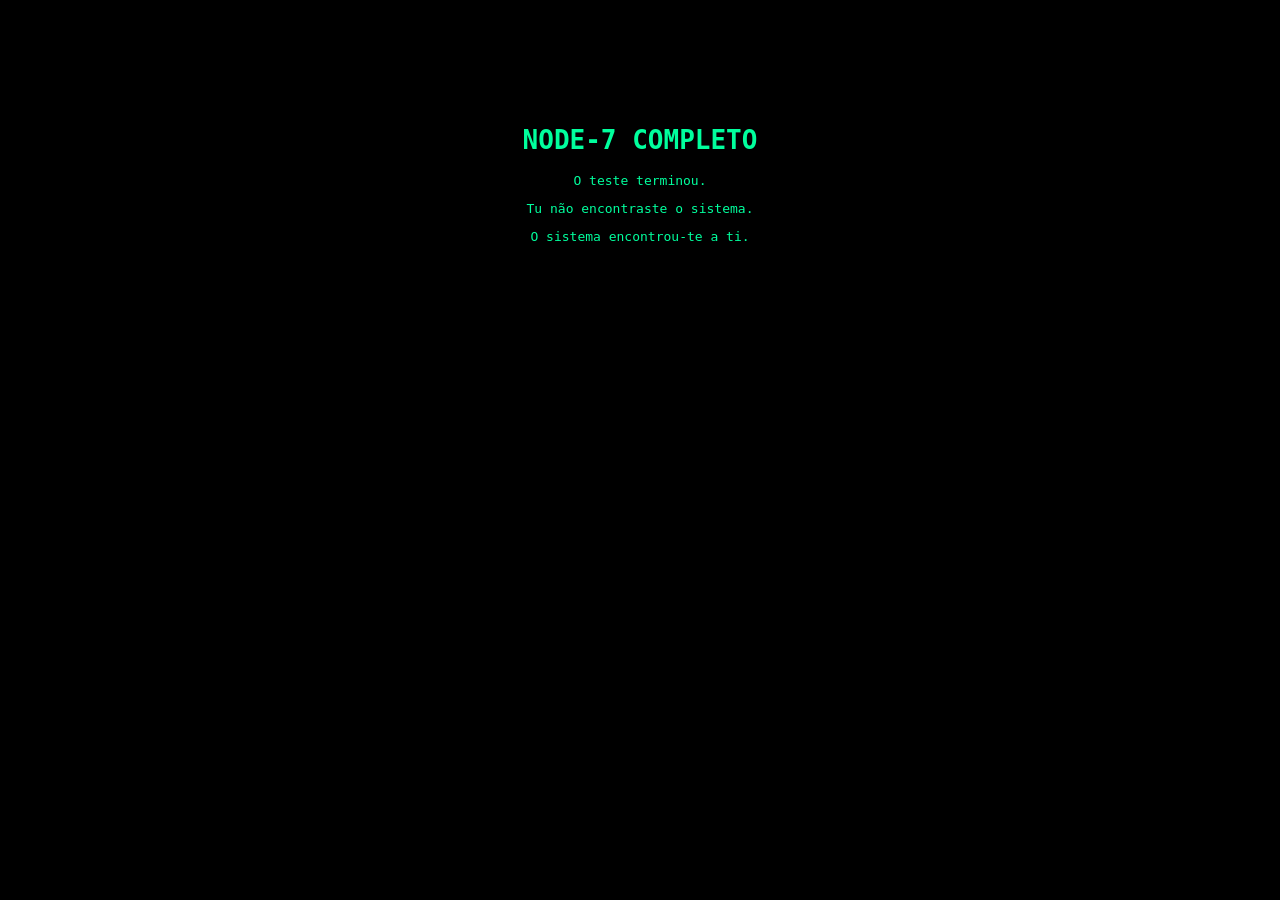
==== final.html @ 9debd93d "Create final.html" ====
<!DOCTYPE html>
<html>
<head>
<meta charset="UTF-8">
<title>FINAL</title>
</head>

<body style="background:black;color:#00ff9d;font-family:monospace;text-align:center;padding-top:100px">

<h1>NODE-7 COMPLETO</h1>

<p>O teste terminou.</p>
<p>Tu não encontraste o sistema.</p>
<p>O sistema encontrou-te a ti.</p>

</body>
</html>
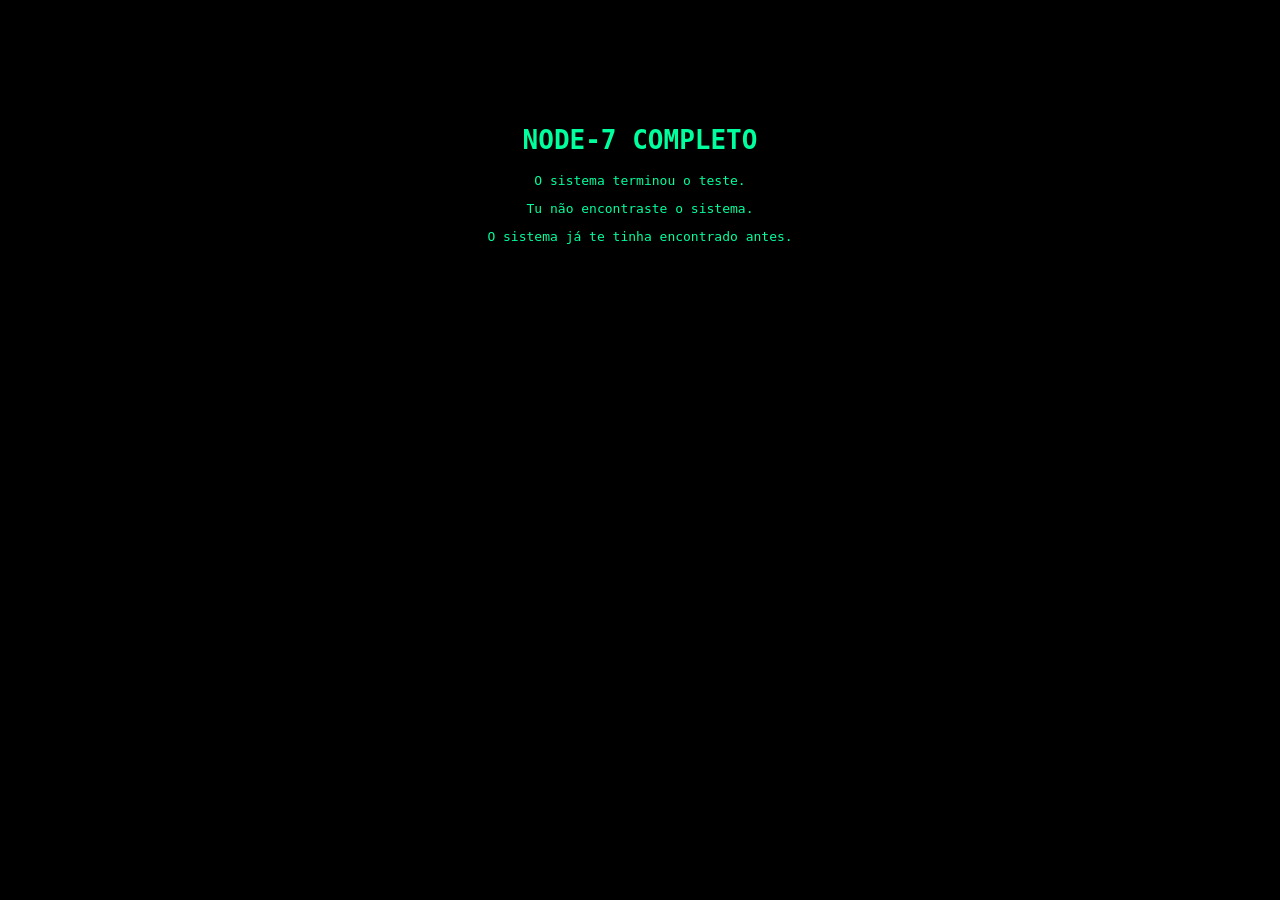
==== commit ffa9df17: "Update final.html" ====
--- a/final.html
+++ b/final.html
@@ -1,5 +1,5 @@
 <!DOCTYPE html>
-<html>
+<html lang="pt">
 <head>
 <meta charset="UTF-8">
 <title>FINAL</title>
@@ -9,9 +9,10 @@
 
 <h1>NODE-7 COMPLETO</h1>
 
-<p>O teste terminou.</p>
+<p>O sistema terminou o teste.</p>
+
 <p>Tu não encontraste o sistema.</p>
-<p>O sistema encontrou-te a ti.</p>
+<p>O sistema já te tinha encontrado antes.</p>
 
 </body>
 </html>
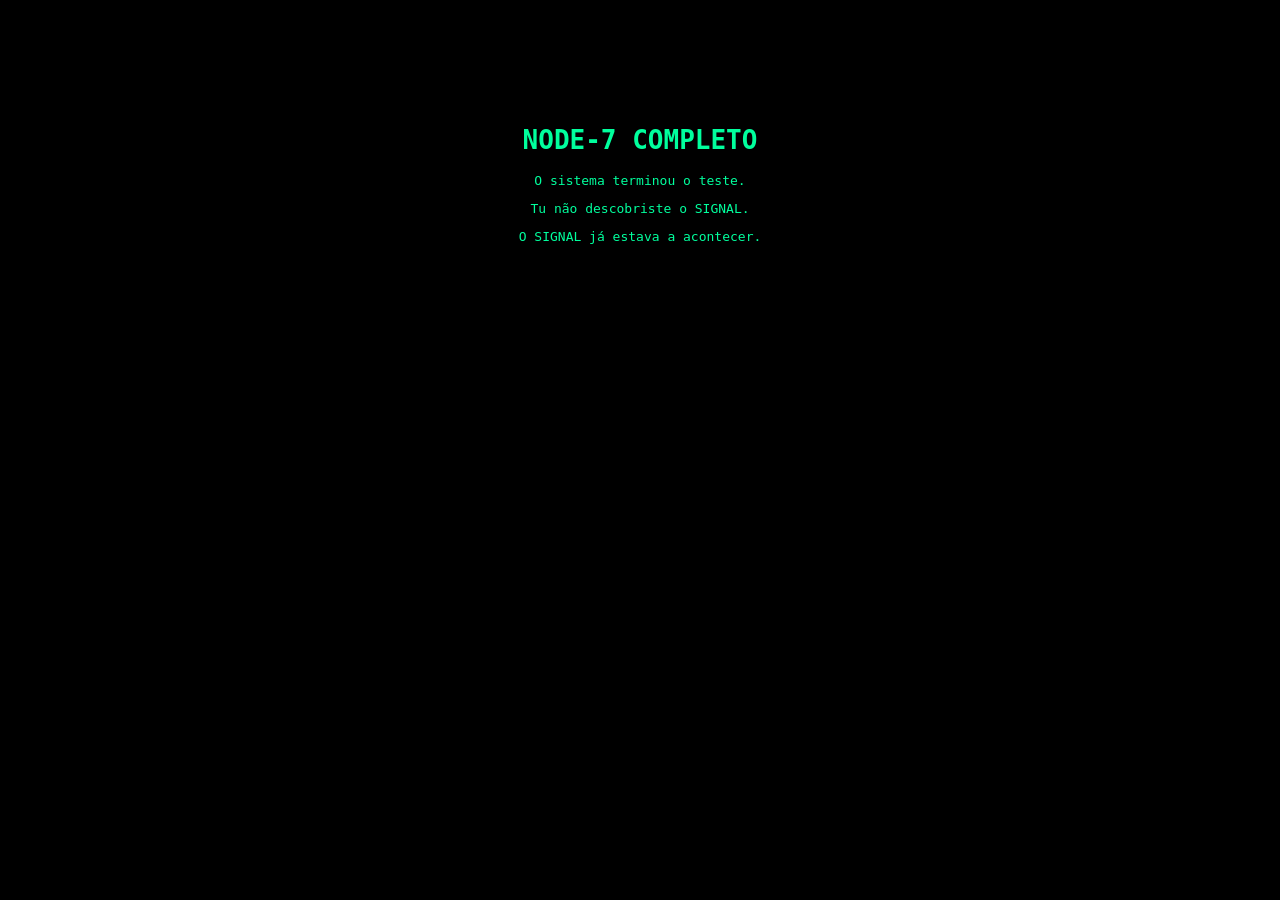
==== commit ea01112a: "Update final.html" ====
--- a/final.html
+++ b/final.html
@@ -9,10 +9,17 @@
 
 <h1>NODE-7 COMPLETO</h1>
 
-<p>O sistema terminou o teste.</p>
+<p>
+O sistema terminou o teste.
+</p>
 
-<p>Tu não encontraste o sistema.</p>
-<p>O sistema já te tinha encontrado antes.</p>
+<p>
+Tu não descobriste o SIGNAL.
+</p>
+
+<p>
+O SIGNAL já estava a acontecer.
+</p>
 
 </body>
 </html>
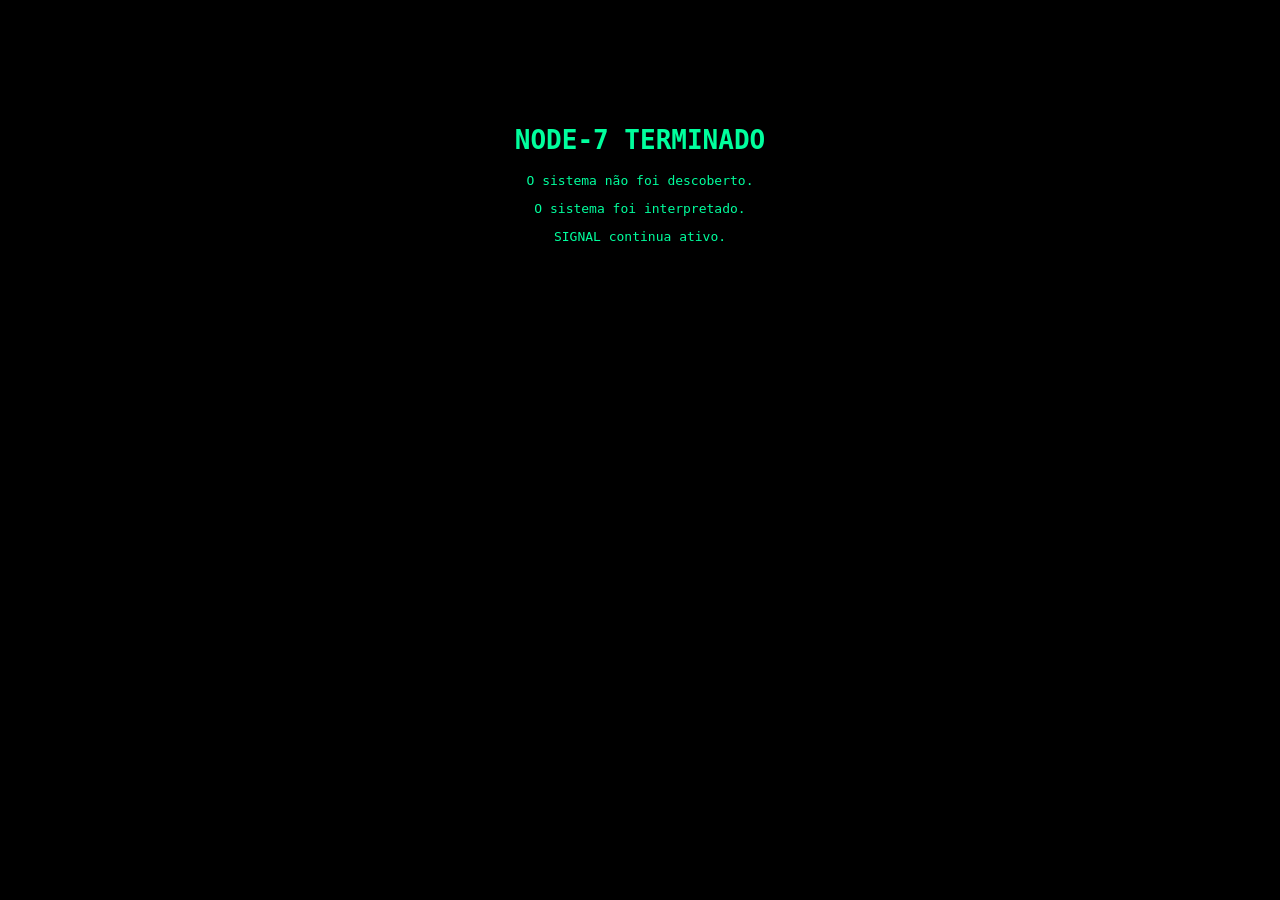
==== commit 5c32129f: "Update final.html" ====
--- a/final.html
+++ b/final.html
@@ -2,23 +2,23 @@
 <html lang="pt">
 <head>
 <meta charset="UTF-8">
-<title>FINAL</title>
+<title>FINAL NODE-7</title>
 </head>
 
 <body style="background:black;color:#00ff9d;font-family:monospace;text-align:center;padding-top:100px">
 
-<h1>NODE-7 COMPLETO</h1>
+<h1>NODE-7 TERMINADO</h1>
 
 <p>
-O sistema terminou o teste.
+O sistema não foi descoberto.
 </p>
 
 <p>
-Tu não descobriste o SIGNAL.
+O sistema foi interpretado.
 </p>
 
 <p>
-O SIGNAL já estava a acontecer.
+SIGNAL continua ativo.
 </p>
 
 </body>
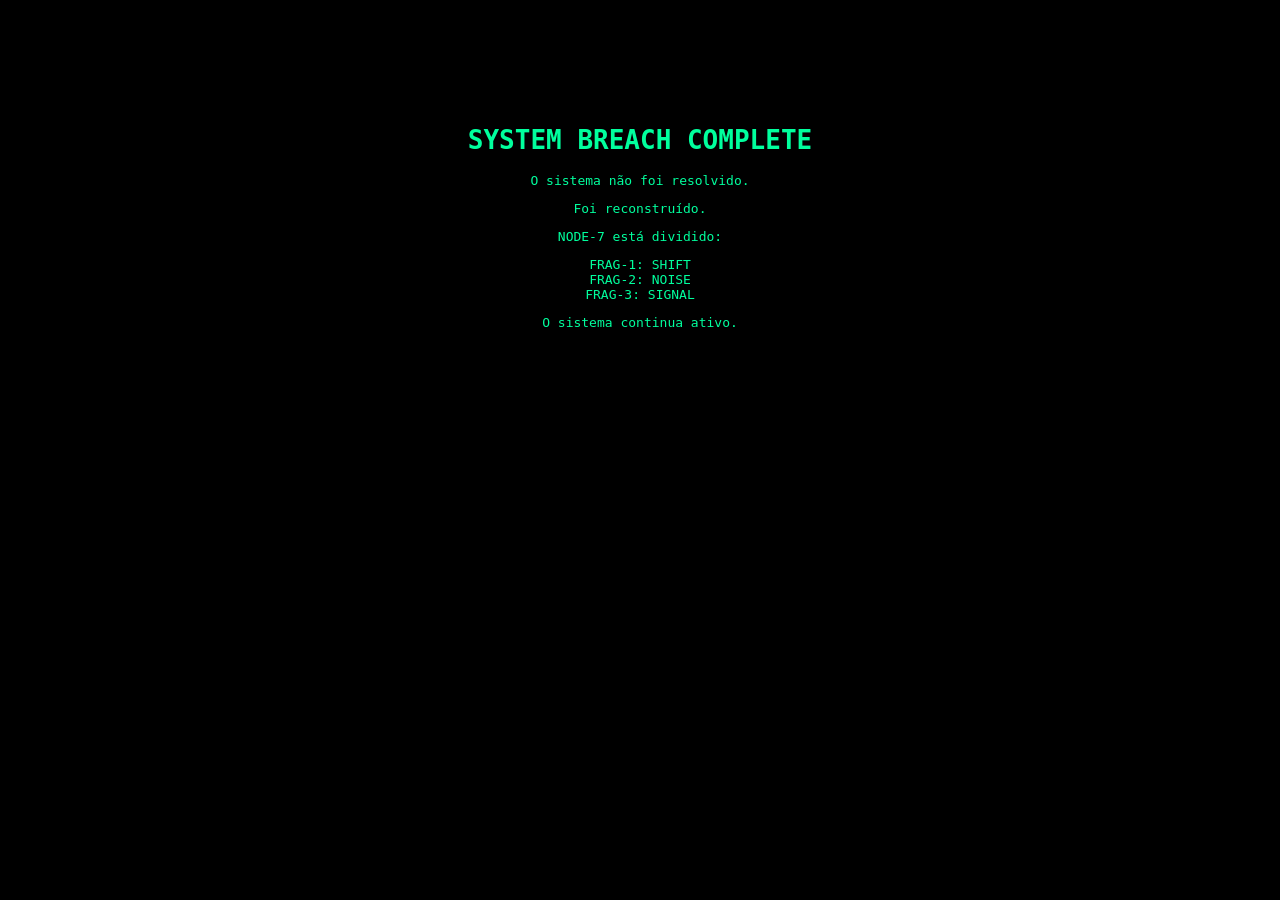
==== commit 915d27d4: "Update final.html" ====
--- a/final.html
+++ b/final.html
@@ -2,23 +2,33 @@
 <html lang="pt">
 <head>
 <meta charset="UTF-8">
-<title>FINAL NODE-7</title>
+<title>FINAL BREACH</title>
 </head>
 
 <body style="background:black;color:#00ff9d;font-family:monospace;text-align:center;padding-top:100px">
 
-<h1>NODE-7 TERMINADO</h1>
+<h1>SYSTEM BREACH COMPLETE</h1>
 
 <p>
-O sistema não foi descoberto.
+O sistema não foi resolvido.
 </p>
 
 <p>
-O sistema foi interpretado.
+Foi reconstruído.
 </p>
 
 <p>
-SIGNAL continua ativo.
+NODE-7 está dividido:
+</p>
+
+<pre>
+FRAG-1: SHIFT
+FRAG-2: NOISE
+FRAG-3: SIGNAL
+</pre>
+
+<p>
+O sistema continua ativo.
 </p>
 
 </body>
